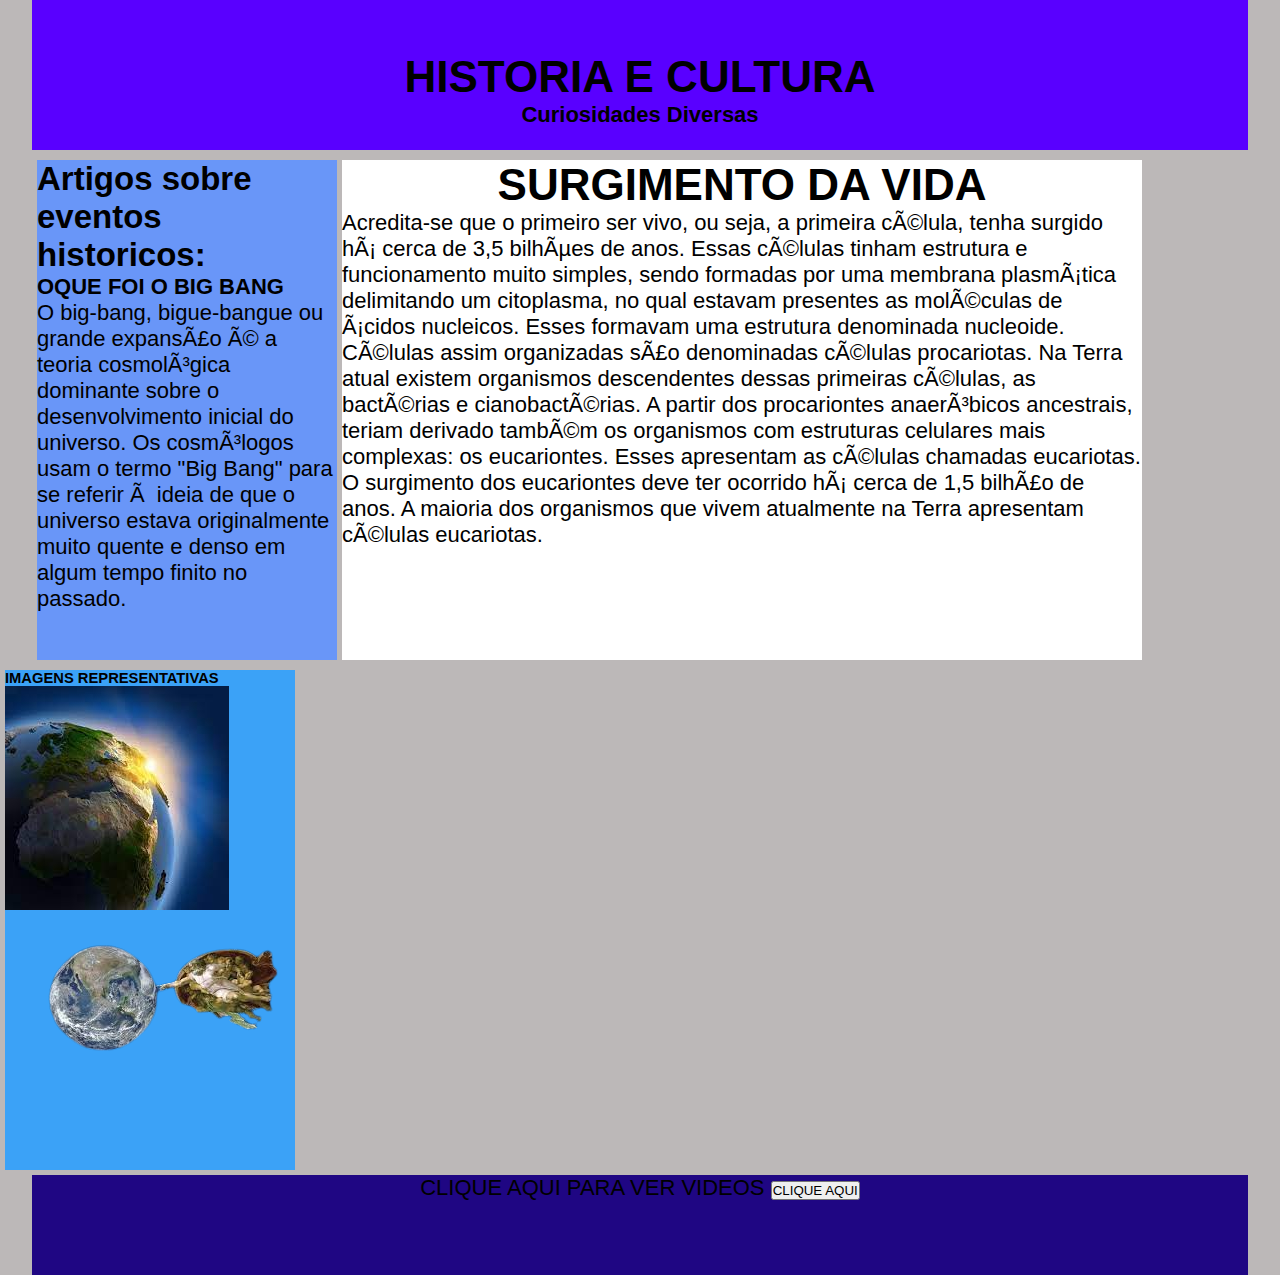
==== index.html @ 13529b63 "projetos" ====
<!DOCTYPE html>
<html>
<head>
<meta charset = "UTF -8"/>
<title>Document</title>

<link rel="stylesheet" type="text/css" href="styles.css" media="screen"/>

</head>
<body>
    <div id="cabecalho">
     <BR><br>
            <h1>HISTORIA E CULTURA</h1>
            <H4>Curiosidades Diversas</H4>
            
    </div>

    <div id="menu">
        <h2>Artigos sobre eventos historicos:</h2>
        <h4>OQUE FOI O BIG BANG</h4>
        O big-bang, bigue-bangue ou grande expansão é a teoria cosmológica dominante sobre o desenvolvimento inicial do universo. Os cosmólogos usam o termo "Big Bang" para se referir à ideia de que o universo estava originalmente muito quente e denso em algum tempo finito no passado.
      
    </div> 
    
    
    <div id="conteudo" >
        <H1>SURGIMENTO DA VIDA</H1>
        Acredita-se que o primeiro ser vivo, ou seja, a primeira célula, tenha surgido há cerca de 3,5 bilhões de anos.


Essas células tinham estrutura e funcionamento muito simples, sendo formadas por uma membrana plasmática delimitando um citoplasma, no qual estavam presentes as moléculas de ácidos nucleicos.

Esses formavam uma estrutura denominada nucleoide. Células assim organizadas são denominadas células procariotas.

Na Terra atual existem organismos descendentes dessas primeiras células, as bactérias e cianobactérias.

A partir dos procariontes anaeróbicos ancestrais, teriam derivado também os organismos com estruturas celulares mais complexas: os eucariontes. Esses apresentam as células chamadas eucariotas.

O surgimento dos eucariontes deve ter ocorrido há cerca de 1,5 bilhão de anos. A maioria dos organismos que vivem atualmente na Terra apresentam células eucariotas.
      
    </div>
    
    <div id="lado">
        <h6>IMAGENS REPRESENTATIVAS</h6>
        <img src="origem da vida .2.jpg" alt="">
        <img src="origem_vida-removebg-preview.png" alt="">
       
    </div>

    <div id="rodape">
        CLIQUE AQUI PARA VER VIDEOS
        <a href="index2.html"><button>CLIQUE AQUI</button></a>
 
    </div>
  
</body>
</html>
---- styles.css ----
*{
    margin:0;
    padding: 0;
}

body{
    font-family: Arial, Helvetica, sans-serif;
    font-size: 22px;
    background-color: rgb(188, 184, 184);
}


#cabecalho{
    height:150px;
    background-color: rgb(89, 0, 255);
    width: 95%;
    margin: 0 auto;
    text-align: center;
}


#menu{
    height: 500px;
    width: 300px;
    background-color: rgb(105, 150, 248);
    float: left;
    margin-left: 37px;
    margin-top: 10px;
}


#conteudo{
    height: 500px;
    width: 800px;
    background-color: rgb(255, 255, 255);
    float: left;
    margin-top: 10px;
    margin-left: 5px;
}


#lado{
    height: 500px;
    width: 290px;
    background-color: rgb(59, 162, 247);
    float:left;
    margin-left: 5px;
    margin-top: 10px;
    margin-block-end: 5px;

}


#rodape{
    height: 100px;
    background-color: rgb(31, 6, 131);
    clear: both;
    width: 95%;
    margin: 0 auto;
    text-align: center;
}


h1{
    text-align: center;
}
#conteudo2{
    height: 500px;
    width: 1400px;
    background-color: rgb(255, 255, 255);

    margin-top: 10px;
    margin-right: 37px;
   float:right;
  }
  

.button {
    background-color: #d14646; /* Green */
    border: none;
    color: rgb(255, 255, 255);
    padding: 20px;
    text-align: center;
    text-decoration: none;
    display: inline-block;
    font-size: 16px;
    margin: 4px 2px;
    cursor: pointer;
  }
  .button {border-radius: 50%;}
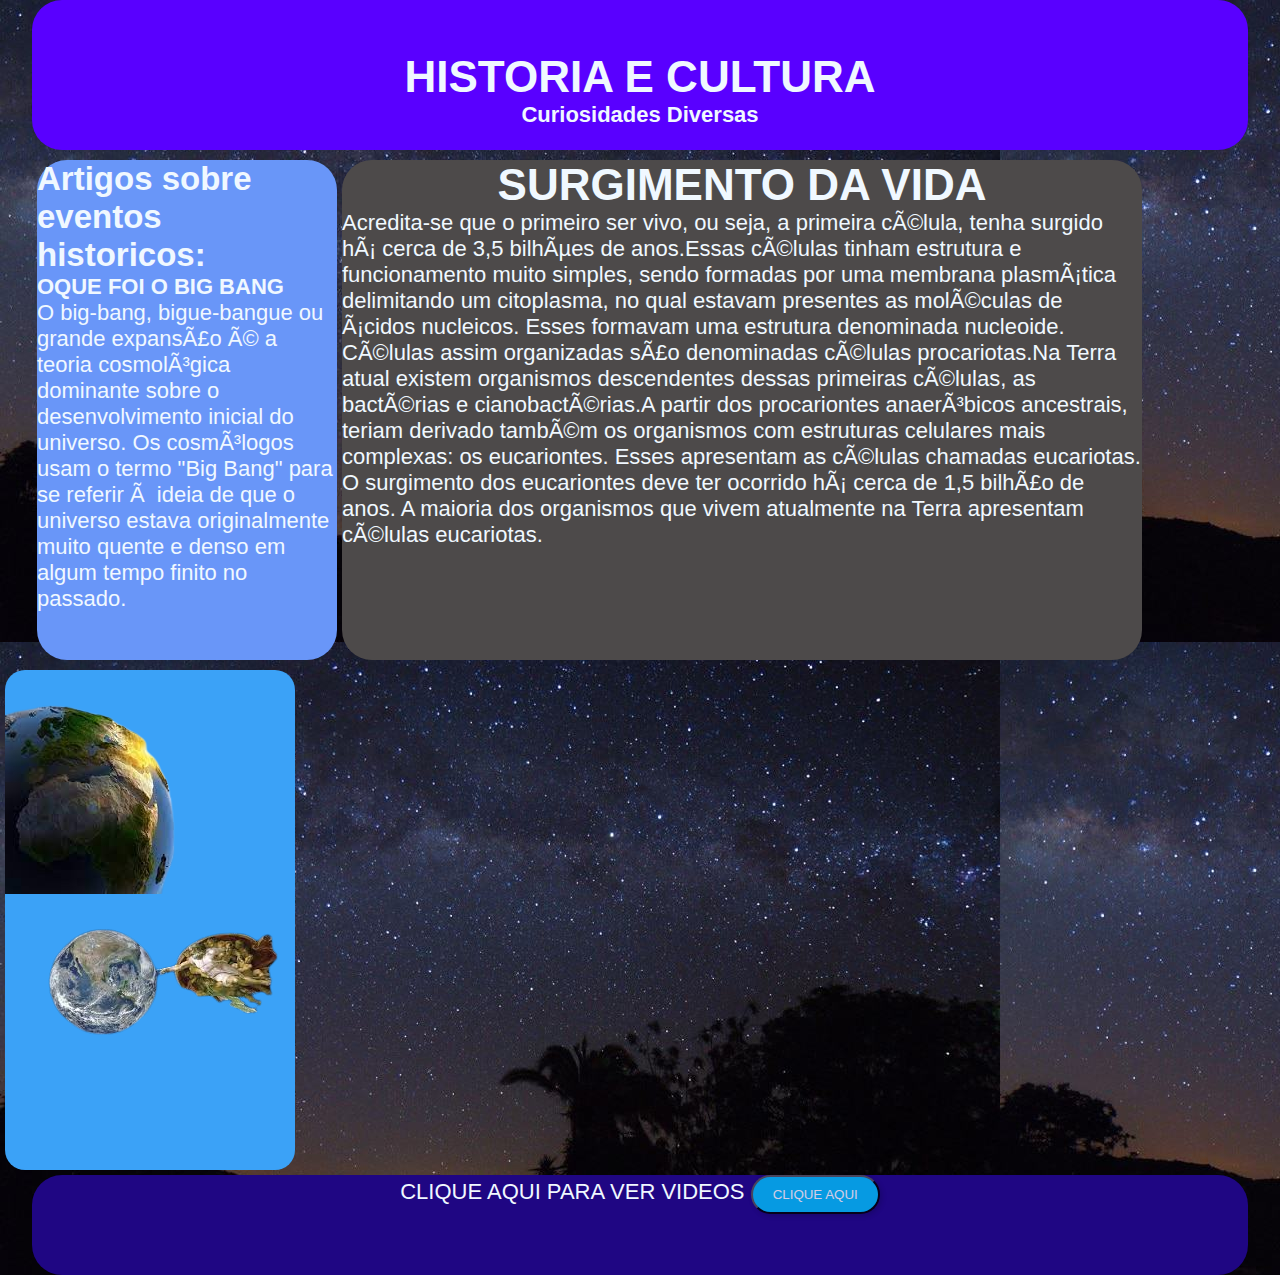
==== commit f53c08e4: "projeto" ====
--- a/index.html
+++ b/index.html
@@ -8,6 +8,7 @@
 
 </head>
 <body>
+
     <div id="cabecalho">
      <BR><br>
             <h1>HISTORIA E CULTURA</h1>
@@ -25,24 +26,15 @@
     
     <div id="conteudo" >
         <H1>SURGIMENTO DA VIDA</H1>
-        Acredita-se que o primeiro ser vivo, ou seja, a primeira célula, tenha surgido há cerca de 3,5 bilhões de anos.
-
-
-Essas células tinham estrutura e funcionamento muito simples, sendo formadas por uma membrana plasmática delimitando um citoplasma, no qual estavam presentes as moléculas de ácidos nucleicos.
-
-Esses formavam uma estrutura denominada nucleoide. Células assim organizadas são denominadas células procariotas.
-
-Na Terra atual existem organismos descendentes dessas primeiras células, as bactérias e cianobactérias.
-
-A partir dos procariontes anaeróbicos ancestrais, teriam derivado também os organismos com estruturas celulares mais complexas: os eucariontes. Esses apresentam as células chamadas eucariotas.
+        Acredita-se que o primeiro ser vivo, ou seja, a primeira célula, tenha surgido há cerca de 3,5 bilhões de anos.Essas células tinham estrutura e funcionamento muito simples, sendo formadas por uma membrana plasmática delimitando um citoplasma, no qual estavam presentes as moléculas de ácidos nucleicos.
+Esses formavam uma estrutura denominada nucleoide. Células assim organizadas são denominadas células procariotas.Na Terra atual existem organismos descendentes dessas primeiras células, as bactérias e cianobactérias.A partir dos procariontes anaeróbicos ancestrais, teriam derivado também os organismos com estruturas celulares mais complexas: os eucariontes. Esses apresentam as células chamadas eucariotas.
 
 O surgimento dos eucariontes deve ter ocorrido há cerca de 1,5 bilhão de anos. A maioria dos organismos que vivem atualmente na Terra apresentam células eucariotas.
       
     </div>
     
     <div id="lado">
-        <h6>IMAGENS REPRESENTATIVAS</h6>
-        <img src="origem da vida .2.jpg" alt="">
+        <img src="origem_da_vida_.2-removebg-preview.png" alt="">
         <img src="origem_vida-removebg-preview.png" alt="">
        
     </div>
@@ -50,6 +42,8 @@
     <div id="rodape">
         CLIQUE AQUI PARA VER VIDEOS
         <a href="index2.html"><button>CLIQUE AQUI</button></a>
+       
+        
  
     </div>
   
--- a/styles.css
+++ b/styles.css
@@ -6,9 +6,9 @@
 body{
     font-family: Arial, Helvetica, sans-serif;
     font-size: 22px;
-    background-color: rgb(188, 184, 184);
+    background-color: rgb(134, 130, 130);
+    background-image: url(Via-Lactea.jpg);
 }
-
 
 #cabecalho{
     height:150px;
@@ -16,6 +16,9 @@
     width: 95%;
     margin: 0 auto;
     text-align: center;
+    border-radius: 30px;
+    color: aliceblue;
+   
 }
 
 
@@ -26,17 +29,22 @@
     float: left;
     margin-left: 37px;
     margin-top: 10px;
+    border-radius: 30px;
+    color: aliceblue;
 }
 
 
 #conteudo{
     height: 500px;
     width: 800px;
-    background-color: rgb(255, 255, 255);
+    background-color: rgb(77, 74, 74);
     float: left;
     margin-top: 10px;
     margin-left: 5px;
+    border-radius: 30px;
+    color: aliceblue;
 }
+
 
 
 #lado{
@@ -47,8 +55,11 @@
     margin-left: 5px;
     margin-top: 10px;
     margin-block-end: 5px;
+    border-radius: 20px;
+    color: aliceblue;
+}
 
-}
+
 
 
 #rodape{
@@ -58,16 +69,19 @@
     width: 95%;
     margin: 0 auto;
     text-align: center;
+    border-radius: 30px;
+    color: aliceblue;
 }
+
 
 
 h1{
     text-align: center;
 }
 #conteudo2{
-    height: 500px;
+    height: 1000px;
     width: 1400px;
-    background-color: rgb(255, 255, 255);
+    background-color: rgb(1, 1, 1);
 
     margin-top: 10px;
     margin-right: 37px;
@@ -75,19 +89,20 @@
   }
   
 
-.button {
-    background-color: #d14646; /* Green */
-    border: none;
-    color: rgb(255, 255, 255);
-    padding: 20px;
-    text-align: center;
-    text-decoration: none;
-    display: inline-block;
-    font-size: 16px;
-    margin: 4px 2px;
-    cursor: pointer;
-  }
-  .button {border-radius: 50%;}
-
-
-  +  button {
+    border-radius: 20px; /* Define o raio da borda para deixar o botão arredondado */
+    padding: 10px 20px; /* Adiciona espaço interno ao botão */
+    /*background-color: #06eb6d;  Cor de fundo do botão */
+    background-color: #00c0fa;
+    color: white; /* Cor do texto do botão */
+    text-align: center; /* Centraliza o texto horizontalmente */
+    text-decoration: none; /* Remove a sublinhado do texto */
+    display: inline-block; /* Faz o botão se comportar como um bloco inline */
+    box-shadow: 2px 2px 5px rgba(0, 0, 0, 0.2); /* Adiciona sombra ao botão */
+    opacity: 0.8; /* Define a opacidade inicial do menu */
+    transition: opacity 0.3s ease; /* transição */
+    
+}
+button:hover {
+    opacity: 1; /* Ao passar o mouse sobre o menu, a opacidade será 1 (totalmente visível) */
+}
